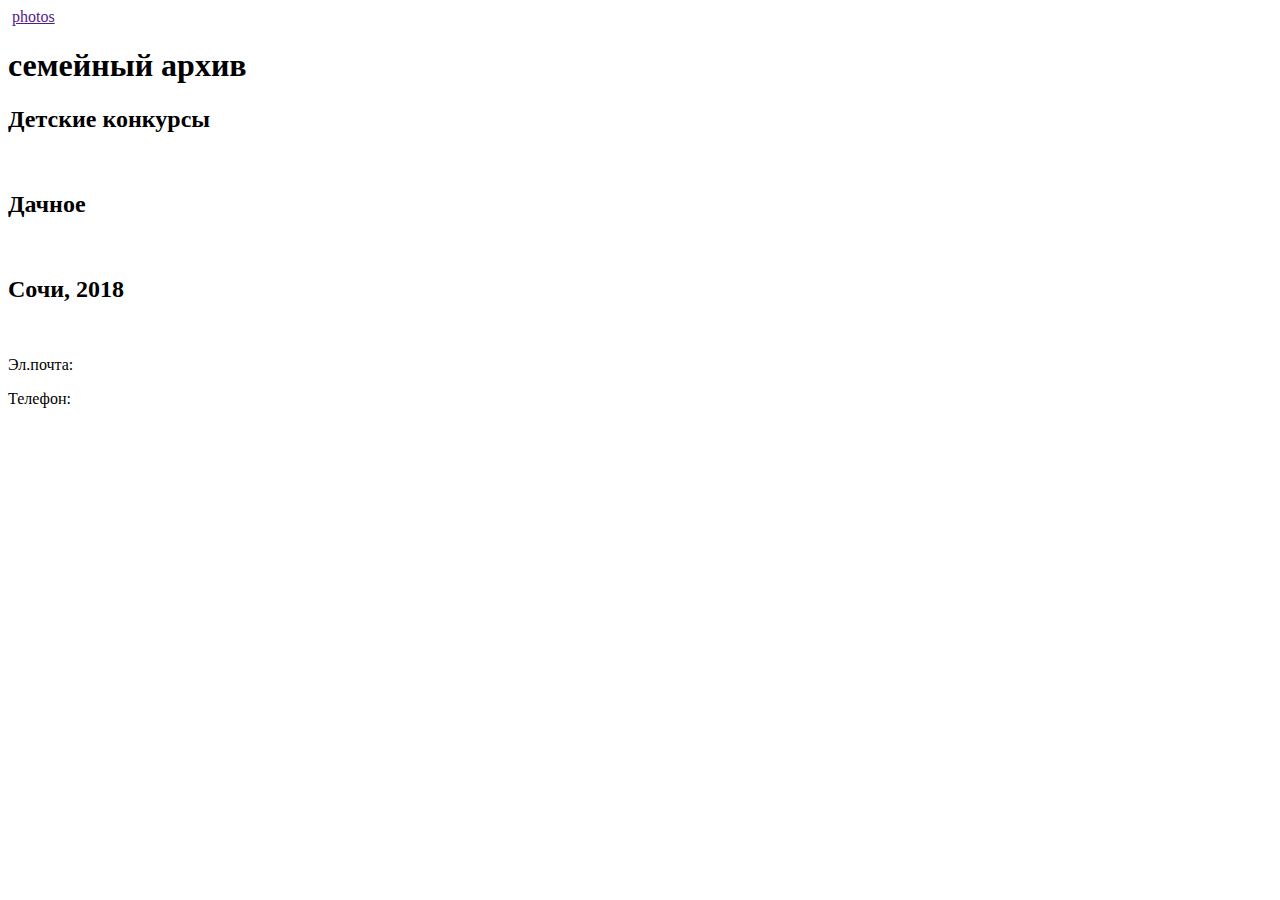
==== index2.html @ 38d17552 "Create index2.html" ====
<html>
    <head>
        <title>семейный архив</title>
    </head>
    <body>
    <header>
        <img class="y" scr="https://mars.algoritmika.org/uploads/2021/01/logo_0_1611261359.svg">
        <a href="">photos</a>
    </header>
    <main>
        <h1>семейный архив</h1>
        <h2>Детские конкурсы</h2>
        <img class="x" scr="https://mars.algoritmika.org/uploads/2021/01/needlework-2375686_1920%201_0_1611261645.png">
        <img class="x" scr="https://mars.algoritmika.org/uploads/2021/01/tram-1883143_640%201_0_1611261646.png">
        <img class="x" scr="https://mars.algoritmika.org/uploads/2021/01/handmade-childrens-work-4823797_1920%201_0_1611261645.png">
        <img class="x" scr="https://mars.algoritmika.org/uploads/2021/01/owl-2199129_1920%201_0_1611261645.png">
        <img class="x"  scr="https://mars.algoritmika.org/uploads/2021/01/crafts-out-of-clay-752738_640%201_0_1611261645.png">
        <img class="x" scr="https://mars.algoritmika.org/uploads/2021/01/baby-doll-1172494_1920%201_0_1611261645.png">
        <img class="x" scr="https://mars.algoritmika.org/uploads/2021/01/amber-3390188_1920%201_0_1611261645.png">
        <h2>Дачное</h2>
        <img class="x" scr="https://mars.algoritmika.org/uploads/2021/01/vegetables-1892900_1920%201_0_1611261646.png">
        <img class="x" scr="https://mars.algoritmika.org/uploads/2021/01/flora-3798010_1920%201_0_1611261645.png">
        <h2>Сочи, 2018</h2>
        <img class="x" scr="https://mars.algoritmika.org/uploads/2021/01/sea-2097890_1920%201_0_1611261646.png">
        <img class="x" scr="https://mars.algoritmika.org/uploads/2021/01/hand-3479706_1920%201_0_1611261645.png">
        <img class="x" scr="https://mars.algoritmika.org/uploads/2021/01/mountains-4982333_1920%201_0_1611261645.png">
        <img class="x" scr="https://mars.algoritmika.org/uploads/2021/01/sochi-952140_1920%201_0_1611261646.png">
    </main>
    <footer>
        <p class="e">Эл.почта:</p>
        <p class="f">Телефон:</p>
    </footer>
    </body>
</html>
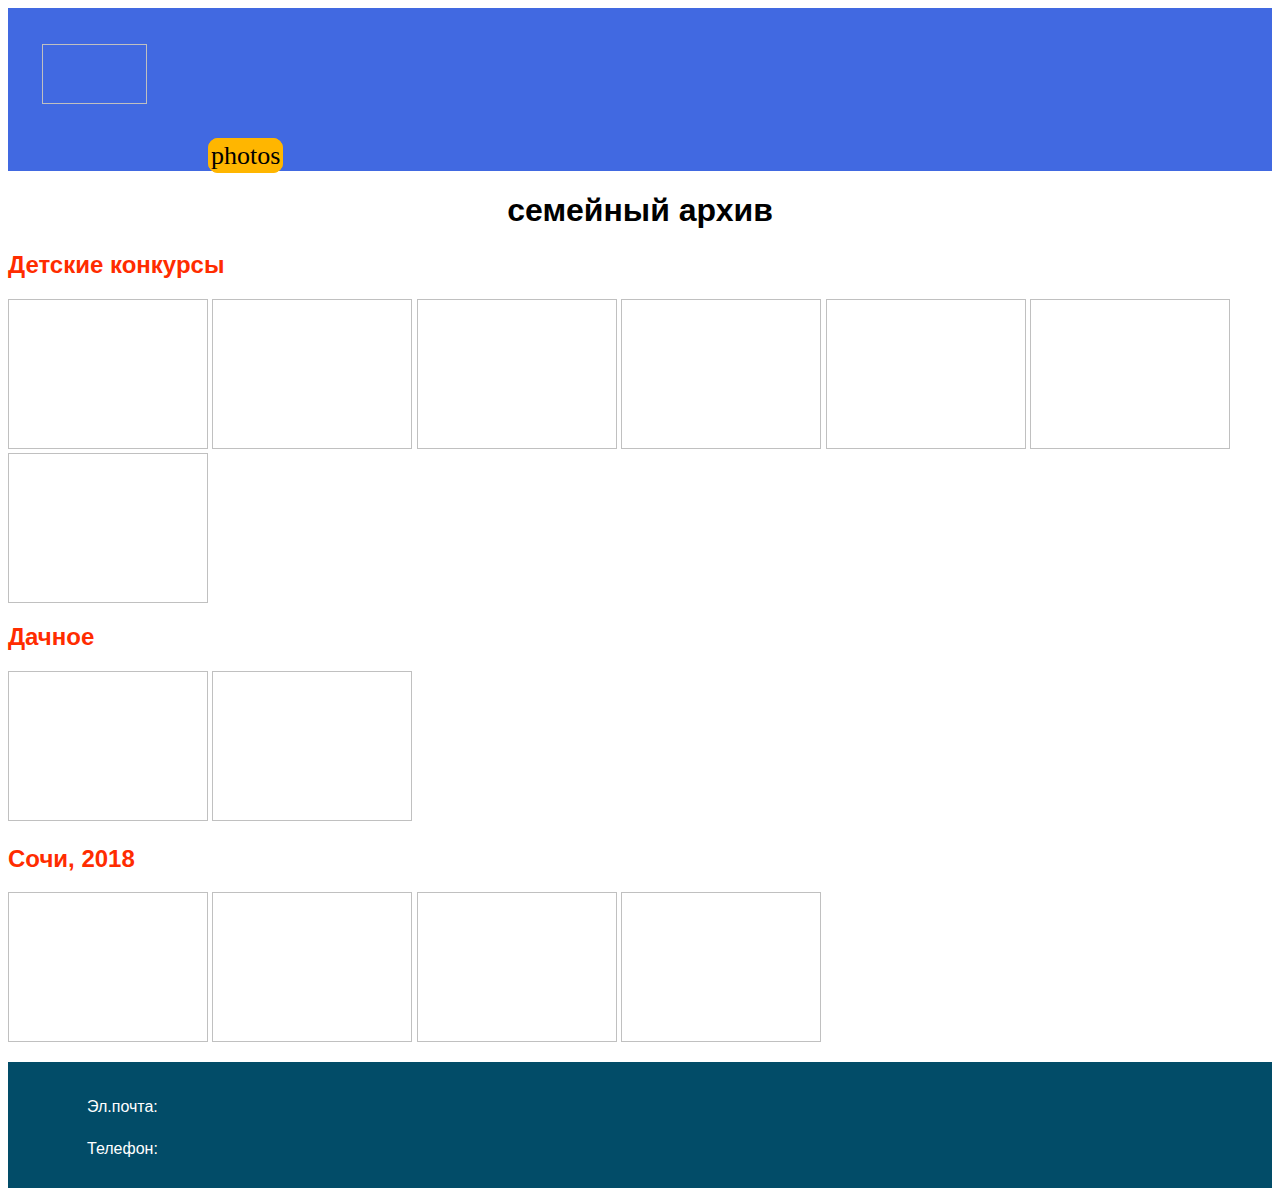
==== commit a5344ff0: "Update index2.html" ====
--- a/index2.html
+++ b/index2.html
@@ -1,6 +1,7 @@
 <html>
     <head>
         <title>семейный архив</title>
+        <link rel="stylesheet" href="style2.css"
     </head>
     <body>
     <header>
--- a/style2.css
+++ b/style2.css
@@ -0,0 +1,84 @@
+body {
+    font-family: sans-serif;
+}
+
+header {
+    background-color: royalblue;
+}
+
+main h1 {
+    text-align: center;
+}
+
+.a {
+    width: 240px;
+    height: 250px;
+}
+
+.b {
+    width: 200px;
+    height: 250px;
+}
+
+.c {
+    width: 380px;
+    height: 250px;
+}
+
+h2 {
+    color: #FF2C00;
+}
+
+.d {
+    border-top: 5px solid black;
+    border-bottom: 5px solid black;
+    padding: 32px 0px 52px 0px;
+}
+
+footer {
+    background-color: #024C68;
+;
+    color: white;
+}
+
+.e {
+    padding: 36px 79px 4px 79px;
+}
+
+.f {
+    padding: 4px 79px 30px 79px;
+}
+
+ul {
+    list-style: url(https://mars.algoritmika.org/uploads/2021/01/Arrow%201_0_1611261359.svg);
+}
+
+header img {
+    padding: 26px 848px 27px 24px;
+    width: 87px;
+    height: 48px;
+    margin: 10px 10px 10px 10px;
+}
+
+.x {
+    width: 200px;
+    height: 150px;
+}
+
+a {
+    border: 1px solid #FFB600;
+    background-color: #FFB600;
+    padding: 2px;
+    border-radius: 10px;
+    margin-left: 200px;
+    margin-top: 60px;
+    text-decoration: none;
+    color:black;
+    font-family: montserrat;
+    font-size: 26px;
+}
+
+.y {
+    width: 105px;
+    height: 60px;
+}
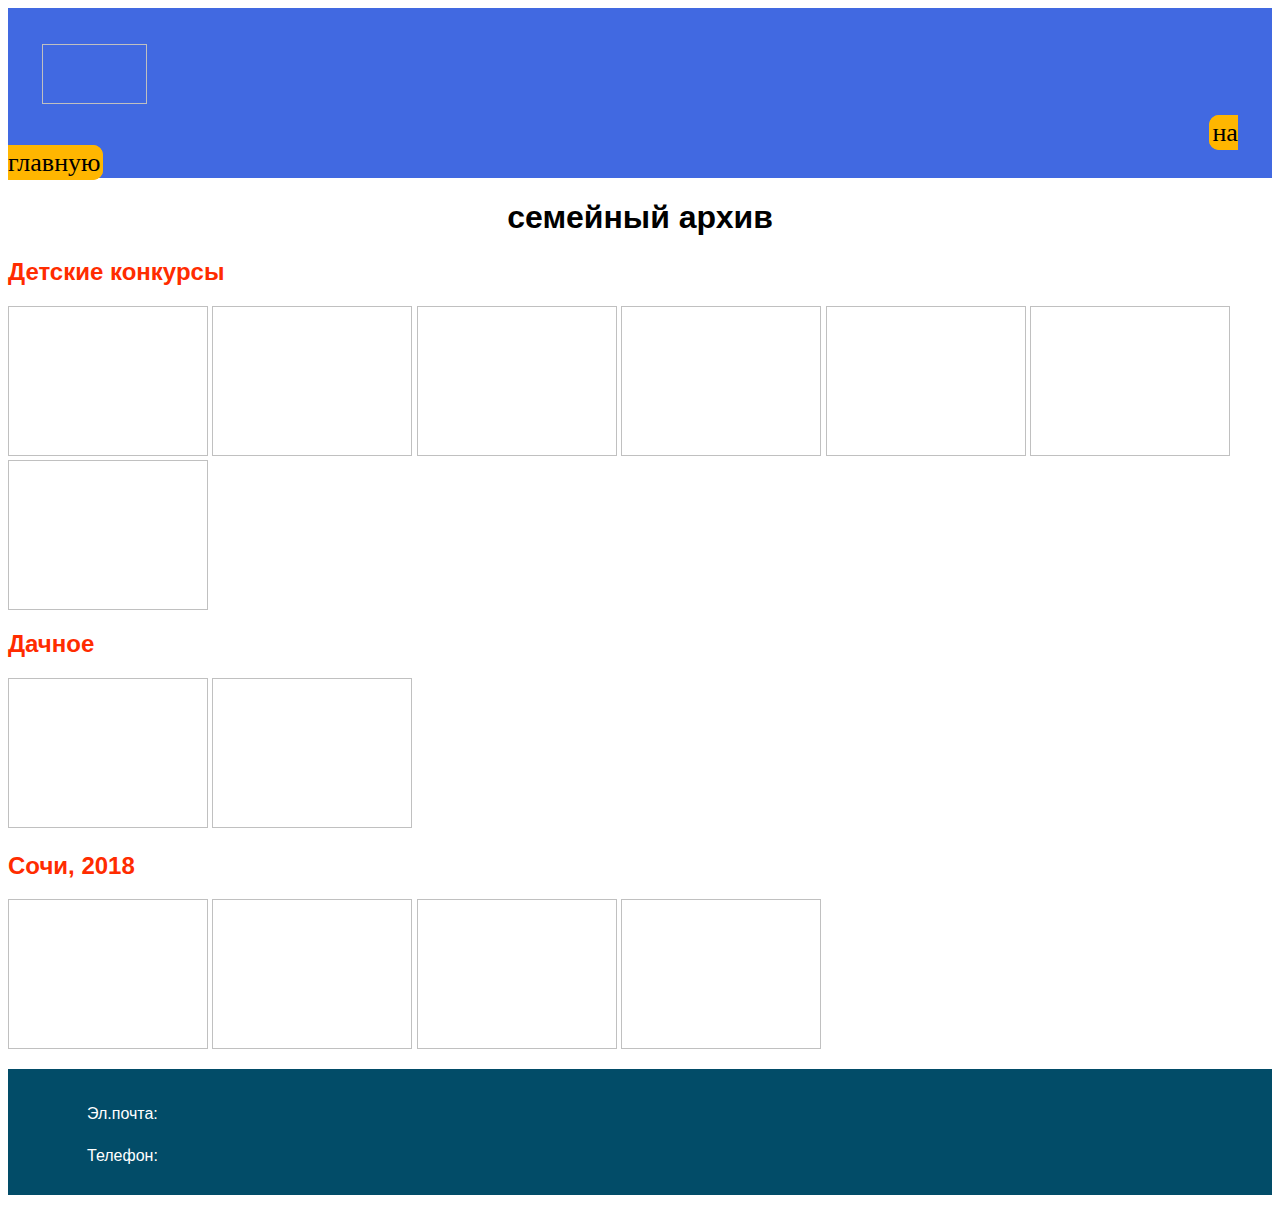
==== commit 4c72bc0c: "Update index2.html" ====
--- a/index2.html
+++ b/index2.html
@@ -6,7 +6,7 @@
     <body>
     <header>
         <img class="y" scr="https://mars.algoritmika.org/uploads/2021/01/logo_0_1611261359.svg">
-        <a href="">photos</a>
+        <a href="https://alexkhe09.github.io/site/">на главную</a>
     </header>
     <main>
         <h1>семейный архив</h1>
